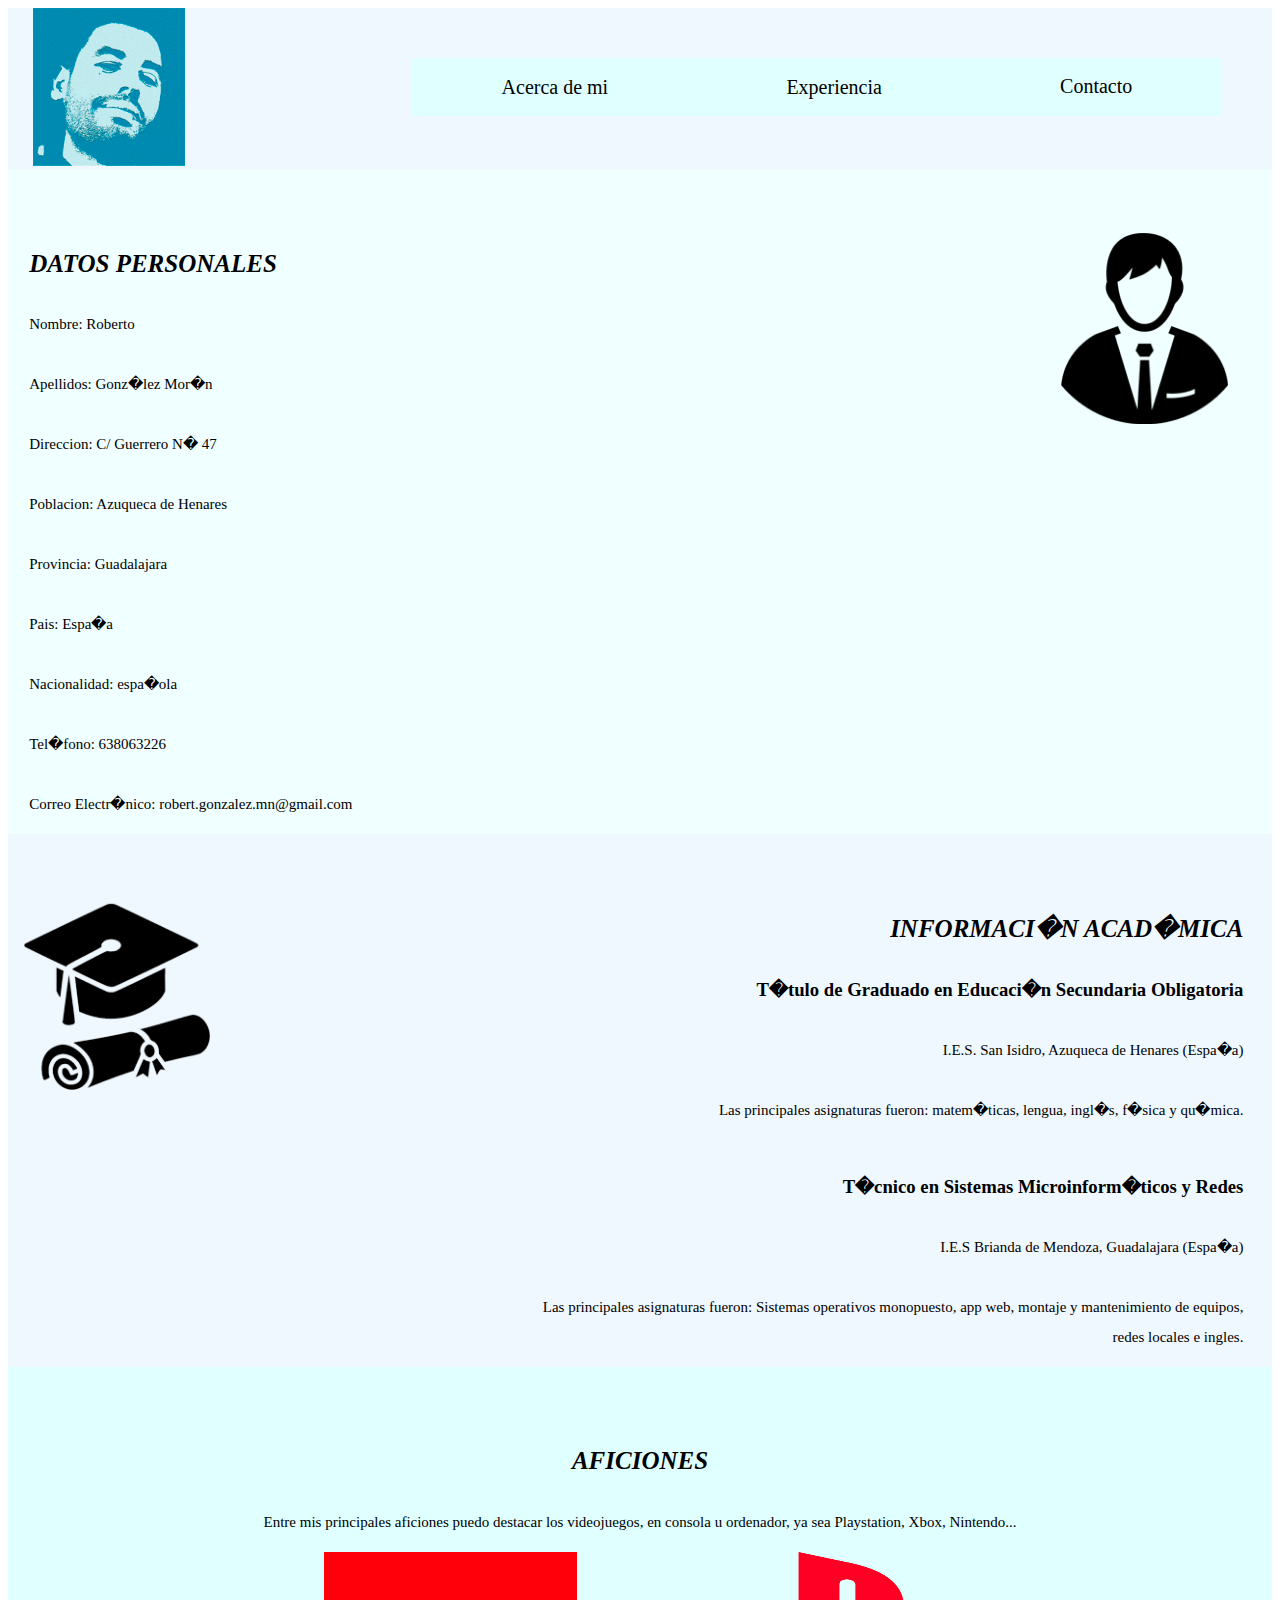
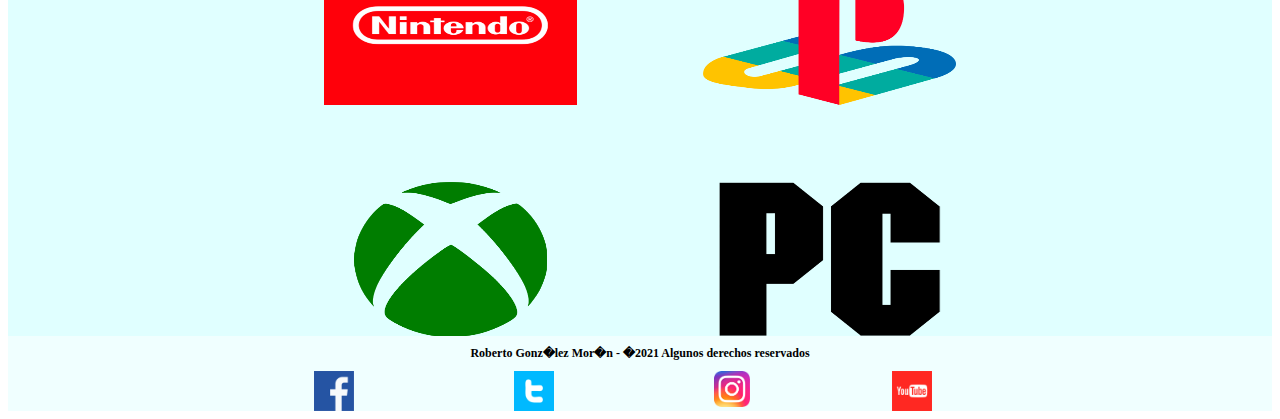
==== acerca_de_mi.html @ 22821731 "Upload content" ====
<!DOCTYPE html>

<html lang="en" xmlns="http://www.w3.org/1999/xhtml">
<head>
    <title>Mi pagina personal!</title>
    <meta name="viewport" content="width=device-width, initial-scale=1.0">
    <meta name="description" content="">
    <link rel="StyleSheet" type="text/css" href="css/style.css" />
    <link rel="icon" type="image/png" href="imagenes/icono.png">
</head>
<body>
    <div id="contenedor1" class="home">
        <div class="header">
            <div class="contenedorLogo"><a href="index.html"><img class="logo" src="imagenes/logorober.png"></a></div>


            <div class="contenedorMenu">

                <nav class="inicio menu">
                    <ul>
                        <li><a href="acerca_de_mi.html">Acerca de mi</a></li>
                        <li><a href="experiencia.html">Experiencia</a></li>
                        <li><a href="contacto.html">Contacto</a></li>
                    </ul>
                </nav>




            </div>
        </div>

        <div class="contenedor1_acerca_de_mi">

            <div id="textoAcercaContenedor1">
                <h1 id="datos_personales">DATOS PERSONALES</h1>
                <p>Nombre: Roberto</p>
                <p>Apellidos: Gonz�lez Mor�n</p>
                <p>Direccion: C/ Guerrero N� 47</p>
                <p>Poblacion: Azuqueca de Henares</p>
                <p>Provincia: Guadalajara</p>
                <p>Pais: Espa�a</p>
                <p>Nacionalidad: espa�ola</p>
                <p>Tel�fono: 638063226</p>
                <p>Correo Electr�nico: robert.gonzalez.mn@gmail.com</p>
            </div>

            <div class="fotoAcercaContenedor1"><img id="perfilfoto" src="imagenes/perfilfoto.png"></div>

        </div>

        <div class="contenedor2_acerca_de_mi">

            <div class="fotoAcercaContenedor2"><img id="educacionfoto" src="imagenes/educacionfoto.png"></div>

            <div id="textoAcercaContenedor2">
                <h1 id="informacion_academica">INFORMACI�N ACAD�MICA</h1>
                <h3>T�tulo de Graduado en Educaci�n Secundaria Obligatoria</h3>
                <p>I.E.S. San Isidro, Azuqueca de Henares (Espa�a)</p>
                <p>Las principales asignaturas fueron: matem�ticas, lengua, ingl�s, f�sica y qu�mica.</p>
                <br>
                <h3>T�cnico en Sistemas Microinform�ticos y Redes</h3>
                <p>I.E.S Brianda de Mendoza, Guadalajara (Espa�a)</p>
                <p>
                    Las principales asignaturas fueron: Sistemas operativos monopuesto, app web,
                    montaje y mantenimiento de equipos, redes locales e ingles.
                </p>



            </div>



        </div>

        <div class="contenedor3_acerca_de_mi">

            <div id="textoAcercaContenedor3">
                <h1 id="aficiones">AFICIONES</h1>

                <p>
                    Entre mis principales aficiones puedo destacar los videojuegos, en consola u ordenador,
                    ya sea Playstation, Xbox, Nintendo...
                </p>

                <div class="fotoAcercaContenedor3">
                    <img id="nintendo" class="logoconsolas" src="imagenes/logonintendo.png" />
                    <img id="playstation" class="logoconsolas" src="imagenes/logoplaystation.png" />
                    <img id="xbox" class="logoconsolas" src="imagenes/logoxbox.png">
                    <img id="pc" class="logoconsolas" src="imagenes/logopc.png">

                </div>


            </div>
        </div>





        <footer>
            <div id="pie">

                <div id="pieArriba">
                    <h2 id="h2Pie">Roberto Gonz�lez Mor�n - �2021 Algunos derechos reservados</h2>
                </div>
                <div id="pieAbajo">

                    <a href="http://www.facebook.com"><img class="iconosPie" src="imagenes/facebook_ico.png"></a>
                    <a href="http://www.twitter.com"><img class="iconosPie" src="imagenes/twitter_ico.png"></a>
                    <a href="http://www.instagram.com/"><img class="iconosPie" src="imagenes/instagram_ico.png"></a>
                    <a href="http://www.youtube.com/"><img class="iconosPie" src="imagenes/youtube_ico.png"></a>
                </div>
            </div>

        </footer>

    </div>

</body>
</html>
---- css/style.css ----
/*index.html*/

/*Estilo fuentes*/

h1{

    font-size:25px;
    font-family:'Palatino Linotype';
    font-style:oblique;
    font-weight:bolder;
}
h2 {
    font-size: 20px;
    font-family: 'Palatino Linotype';   
    font-weight: bold;
}
p {
    font-size: 15px;
    font-family:'Palatino Linotype';
    line-height:200%;
}
li {
    font-size: 15px;
    font-family: 'Palatino Linotype';
    line-height: 200%;
}
#h2Pie {
    font-size: 12px;
    font-family: 'Palatino Linotype';
}

/*Estilo fuentes responsive*/

@media screen and (max-width: 600px) {

    h1 {
        font-size: 18px;
        font-family: 'Palatino Linotype';
        font-style: oblique;
        font-weight: bolder;
    }

    h2 {
        font-size: 15px;
        font-family: 'Palatino Linotype';
        font-weight: bold;
    }

    p {
        font-size: 12px;
        font-family: 'Palatino Linotype';
        line-height: 200%;
    }

    li {
        font-size: 12px;
        font-family: 'Palatino Linotype';
        line-height: 200%;
    }

    #h2Pie {
        font-size: 10px;
        font-family: 'Palatino Linotype';
    }
}
/*Contenedor1*/



.header {
    display: grid;
    grid-template-columns: 20% 80%;
    background-color: aliceblue;
   
}
.contenedorLogo {
    width: 100%;
    margin-left: 10%;
 
}

.logo{
    width:60%;
  
}



.contenedorMenu {
    display: grid;
    margin-left: 15%;
    width: 80%;
}

/*menu*/


.menu ul {
    list-style-type: none;
    padding: 0px;
    margin-top:50px;  
    background-color: lightcyan;

}

.menu li a {
    text-decoration: none;
    color: black;
    padding-top: 5%;
    padding-bottom: 5%;
    padding-left: 5%;
    padding-right: 5%;
    font-size: 20px;
    display: block;
    transition: all .5s ease;
    text-align:center;
}

    .menu li a:hover {
        background-color: deepskyblue;
    }



@media screen and (min-width: 600px) {

    .inicio ul {
        display: grid;
        text-align: center;
    
    }

        .inicio ul li {
            display: grid;
            grid-row:start;
            width: 100%;
           
        }
}
/*Contenedor2*/



#contenedor2 {
    width: 100%;
    display: grid;
    grid-template-areas: "textoContenedor2 fotoContenedor2";

    background-color: azure;
    
}

.textoContenedor2 {
    display: grid;
    grid-area: textoContenedor2;
    width: 80%;
    margin-left: 3%;
}

.fotoContendor2 {
    grid-area: fotoContenedor2;
    display: grid;
    align-content: center;
    width: 100%;
    
}


#foto1index {
    display: grid;
    width: 50%;
    align-items:center;
    margin-left:45%;
    
}

/*Contenedor3*/
#contenedor3 {
    width: 100%;
    display: grid;
    grid-template-areas: "fotoContenedor3 textoContenedor3 ";
    background-color: aliceblue;
}

.fotoContendor3 {
    display: grid;
    grid-area: fotoContenedor3;
    align-content: center;
    width: 100%;
}

#foto2index {
    width: 50%;
    margin-left: 5%;
}

.textoContenedor3 {
    grid-area: textoContenedor3;
    display: grid;
    width: 80%;
    margin-left: 17%;
    justify-items:end;
    text-align:right;
}

/*Pie de pagina*/
#pie {
    width: 100%;
    height: 20%;
    display: grid;
    grid-template-areas: "pieArriba"
                         "pieAbajo";
    background-color: azure;
}

#pieArriba {
    display: grid;
    grid-area: pieArriba;
    align-content: center;
    justify-content: center;
    width: 100%;
}

#pieAbajo {
    display: grid;
    grid-area: pieAbajo;
    grid-template-areas: "iconosPie iconosPie iconosPie iconosPie ";
    justify-content: center;
    width: 80%;
    margin-left:15%;
}

.iconosPie {
    display: grid;
    grid-area: iconosPie;
    width: 20%;

}

/*acerca_de_mi.html*/

.contenedor1_acerca_de_mi {
    width: 100%;
    display: grid;
    grid-template-areas: "textoAcercaContenedor1 fotoAcercaContenedor2";
    padding-top: 5%;
    background-color: azure;
    
}

#textoAcercaContenedor1 {
    display: grid;
    grid-area: textoAcercaContenedor1;
    width: 75%;
    margin-left: 3%;
}
.fotoAcercaContenedor1 {
    display: grid;
    grid-area: fotoAcercaContenedor2;
    align-items: start;
    width: 30%;
    margin-left: 62%;

}
#perfilfoto {
    width: 100%;

    
}

.contenedor2_acerca_de_mi {
    width: 100%;
    display: grid;
    grid-template-areas: "fotoAcercaContenedor2 textoAcercaContenedor2";
    padding-top: 5%;
    background-color: aliceblue;
    
}

#textoAcercaContenedor2 {
    display: grid;
    grid-area: textoAcercaContenedor2;
    width: 75%;
    margin-left: 22%;
    text-align: right;
   
}

.fotoAcercaContenedor2 {
    display: grid;
    grid-area: fotoAcercaContenedor2;
    width: 60%;
    align-items: start;
    margin-left: 5%;
    
}

#educacionfoto {
    width: 100%;
}

.contenedor3_acerca_de_mi {
    width: 100%;
    display: grid;
    padding-top: 5%;
    background-color: lightcyan;
}

#textoAcercaContenedor3 {
    width: 100%;
    display: grid;
    text-align:center;
    

}
.fotoAcercaContenedor3 {
    display: grid;
    /*grid-template-areas: "logoNintendo"
        "logoConsolas logoConsolas logoConsolas";
        */

    grid-template-columns: [x0] 20% [x1] 10% [x2] 20%;
    grid-template-rows: [y0] 40% [y1] 20% [y2] 40%;
    align-content: center;
    justify-content: center;
}
#nintendo {
    display: grid;
    grid-column: x0;
    grid-row: y0;
    width: 100%;
    height: 100%;
    
    
}


#playstation {
    display: grid;
    grid-column: x2;
    grid-row: y0;
    width: 100%;
    height: 100%;
    
}

#xbox {
    display: grid;
    grid-column: x0;
    grid-row: y2;
    width: 100%;
    height: 100%;
    
}
#pc {
    display: grid;
    grid-column: x2;
    grid-row: y2;
    width: 100%;
    height: 100%;
  

}


/*experiencia.html*/


#contenedor1_experiencia {
    display: grid;
    grid-template-areas: "contenedorPrincipal contenedorLateral";
    width: 100%;
    background-color: beige;
 }
#contenedor2_experiencia {
    display: grid;
    grid-template-areas: "contenedorPrincipal contenedorLateral";
    width: 100%;
    background-color: lightcyan;
}
#contenedor3_experiencia {
    display: grid;
    grid-template-areas: "contenedorPrincipal contenedorLateral";
    width: 100%;
    background-color: aliceblue;
}

#contenedorPrincipal {
    display: grid;
    width: 90%;
    background-color: azure;
    margin-left: 3%;
    margin-top: 5%;
    margin-bottom: 5%;
    justify-items:center;
}
#contenedorLateral {
    width: 80%;
    display: grid;
    background-color: antiquewhite;
    margin-left:auto;
    margin-top: 10%;
    margin-bottom: 10%;
}
.fotoExperiencia {
    width: 50%;
    display: grid;
    align-self: center;
}



/*contacto.html*/

.contenedor1_contacto {
    width: 100%;
    display: grid;
    grid-template-areas: "textoContactoContenedor fotoContactoContenedor1";
    padding-top: 5%;
    background-color: azure;
}

#textoContactoContenedor1 {
    width: 75%;
    display: grid;
    margin-left: 3%;
}

.fotoContactoContenedor1 {
    display: grid;
    width: stretch;
    height: stretch;
    justify-items:end;
    align-items: center;
    margin-right:10%;
}

#iphonefoto {
    display: grid;
    width: stretch;

    
}

.contenedor2_contacto {
    width: 100%;
    display: grid;
    grid-template-areas: "fotoContactoContenedor2 formularioContactoContenedor2";
    justify-items: start;
    padding-top: 5%;
    background-color: aliceblue;
}

.formularioContactoContenedor2 {
    width: 70%;
    display: grid;
    margin-left: 25%;
    justify-items:end;
    text-align:right;

}

.fotoContactoContenedor2 {
    display: grid;
    width: stretch;
    height: stretch;
    justify-items: start;
    align-items: end;
    margin-right: 55%;
    
}
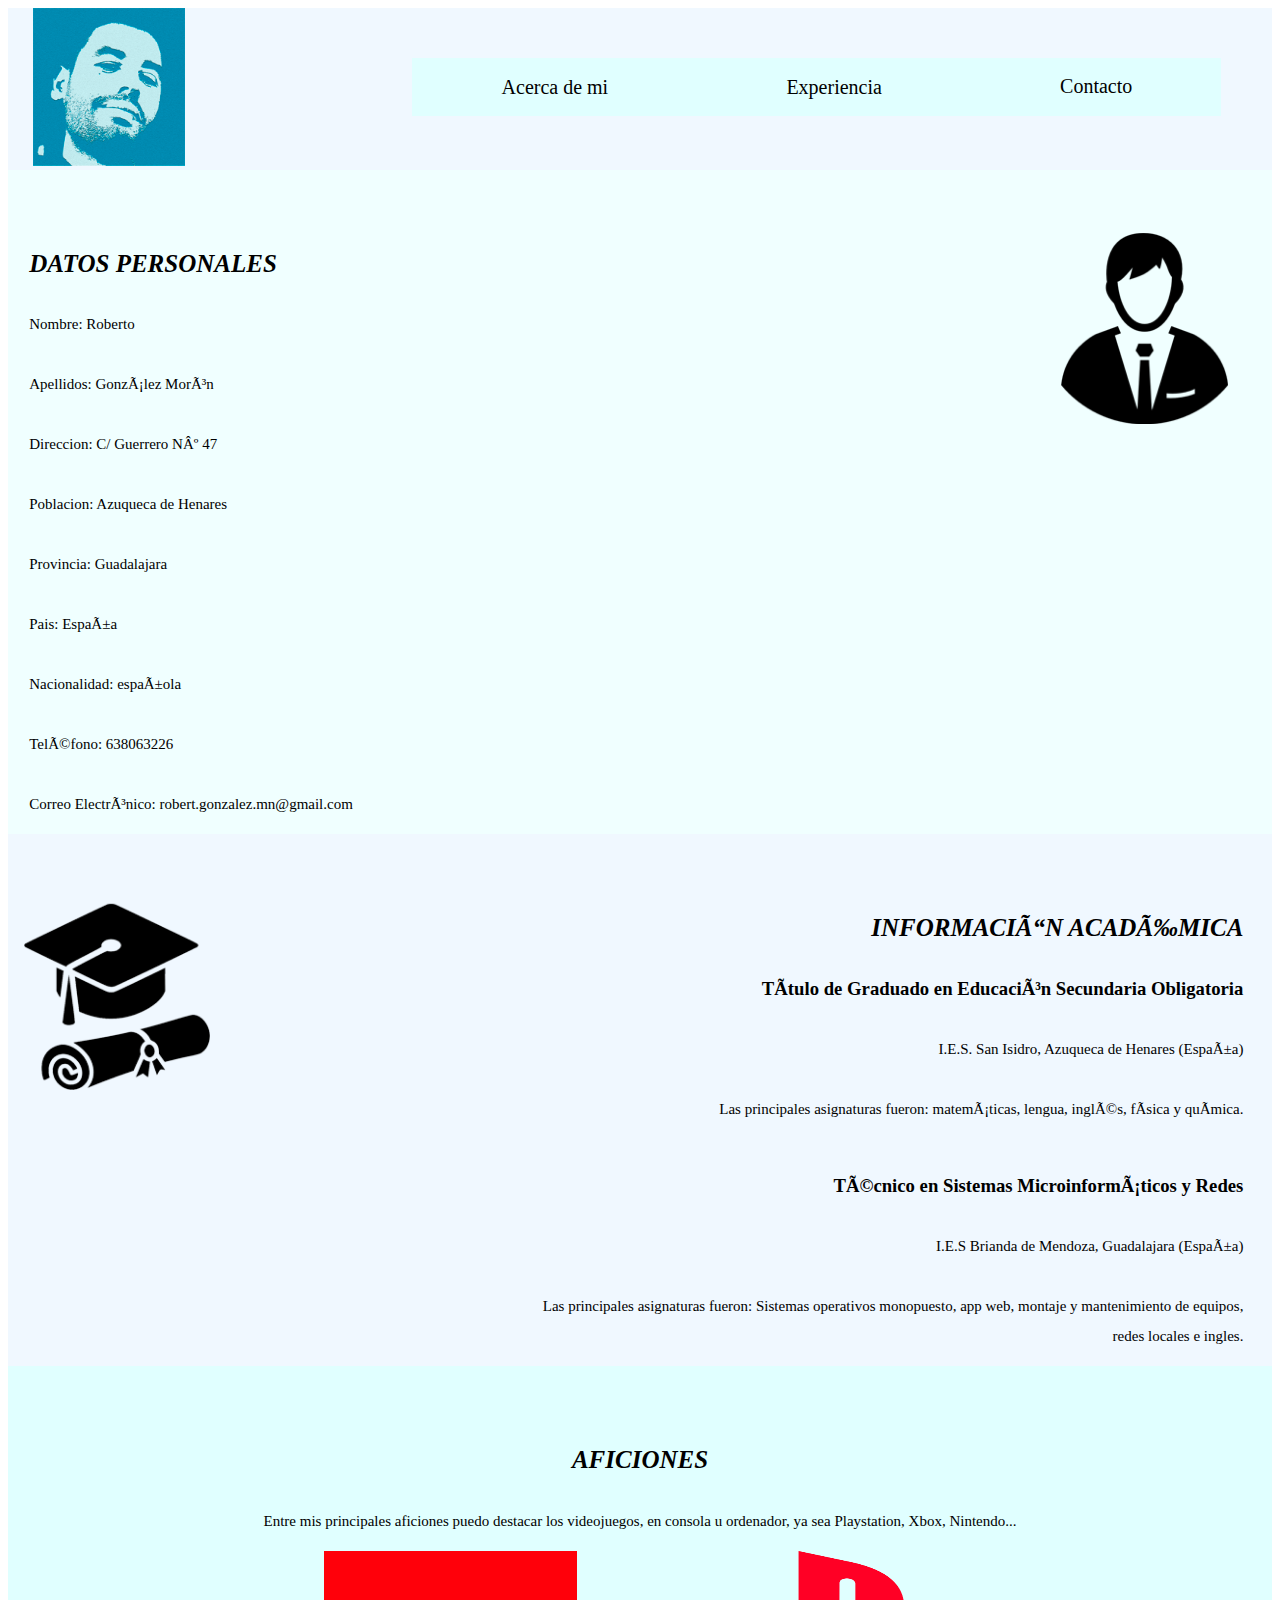
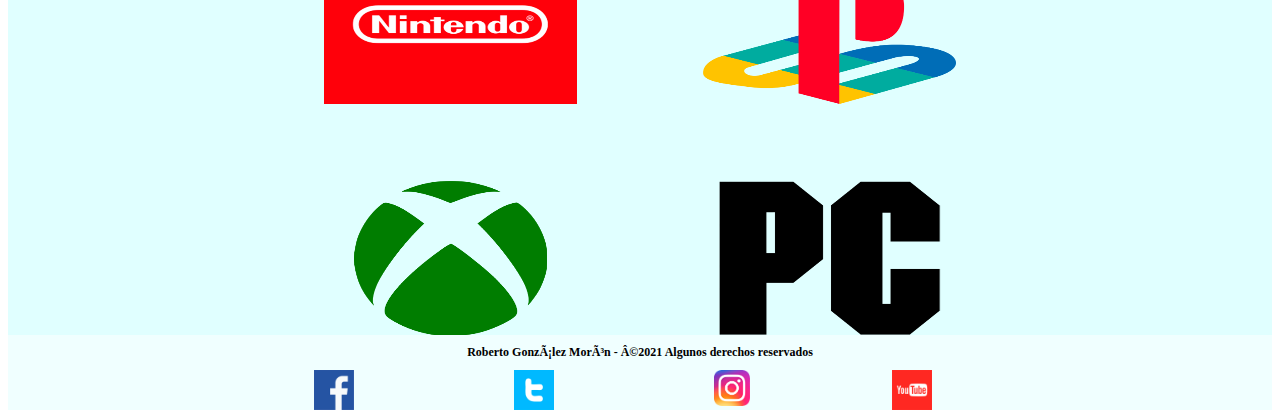
==== commit ce452df7: "Update acerca_de_mi.html" ====
--- a/acerca_de_mi.html
+++ b/acerca_de_mi.html
@@ -5,6 +5,7 @@
     <title>Mi pagina personal!</title>
     <meta name="viewport" content="width=device-width, initial-scale=1.0">
     <meta name="description" content="">
+     <meta http-equiv=”Content-Type” content=”text/html; charset=ISO-8859-1″ />
     <link rel="StyleSheet" type="text/css" href="css/style.css" />
     <link rel="icon" type="image/png" href="imagenes/icono.png">
 </head>
@@ -35,14 +36,14 @@
             <div id="textoAcercaContenedor1">
                 <h1 id="datos_personales">DATOS PERSONALES</h1>
                 <p>Nombre: Roberto</p>
-                <p>Apellidos: Gonz�lez Mor�n</p>
-                <p>Direccion: C/ Guerrero N� 47</p>
+                <p>Apellidos: González Morón</p>
+                <p>Direccion: C/ Guerrero Nº 47</p>
                 <p>Poblacion: Azuqueca de Henares</p>
                 <p>Provincia: Guadalajara</p>
-                <p>Pais: Espa�a</p>
-                <p>Nacionalidad: espa�ola</p>
-                <p>Tel�fono: 638063226</p>
-                <p>Correo Electr�nico: robert.gonzalez.mn@gmail.com</p>
+                <p>Pais: España</p>
+                <p>Nacionalidad: española</p>
+                <p>Teléfono: 638063226</p>
+                <p>Correo Electrónico: robert.gonzalez.mn@gmail.com</p>
             </div>
 
             <div class="fotoAcercaContenedor1"><img id="perfilfoto" src="imagenes/perfilfoto.png"></div>
@@ -54,13 +55,13 @@
             <div class="fotoAcercaContenedor2"><img id="educacionfoto" src="imagenes/educacionfoto.png"></div>
 
             <div id="textoAcercaContenedor2">
-                <h1 id="informacion_academica">INFORMACI�N ACAD�MICA</h1>
-                <h3>T�tulo de Graduado en Educaci�n Secundaria Obligatoria</h3>
-                <p>I.E.S. San Isidro, Azuqueca de Henares (Espa�a)</p>
-                <p>Las principales asignaturas fueron: matem�ticas, lengua, ingl�s, f�sica y qu�mica.</p>
+                <h1 id="informacion_academica">INFORMACIÓN ACADÉMICA</h1>
+                <h3>Título de Graduado en Educación Secundaria Obligatoria</h3>
+                <p>I.E.S. San Isidro, Azuqueca de Henares (España)</p>
+                <p>Las principales asignaturas fueron: matemáticas, lengua, inglés, física y química.</p>
                 <br>
-                <h3>T�cnico en Sistemas Microinform�ticos y Redes</h3>
-                <p>I.E.S Brianda de Mendoza, Guadalajara (Espa�a)</p>
+                <h3>Técnico en Sistemas Microinformáticos y Redes</h3>
+                <p>I.E.S Brianda de Mendoza, Guadalajara (España)</p>
                 <p>
                     Las principales asignaturas fueron: Sistemas operativos monopuesto, app web,
                     montaje y mantenimiento de equipos, redes locales e ingles.
@@ -104,7 +105,7 @@
             <div id="pie">
 
                 <div id="pieArriba">
-                    <h2 id="h2Pie">Roberto Gonz�lez Mor�n - �2021 Algunos derechos reservados</h2>
+                    <h2 id="h2Pie">Roberto González Morón - ©2021 Algunos derechos reservados</h2>
                 </div>
                 <div id="pieAbajo">
 
@@ -120,4 +121,4 @@
     </div>
 
 </body>
-</html>+</html>
